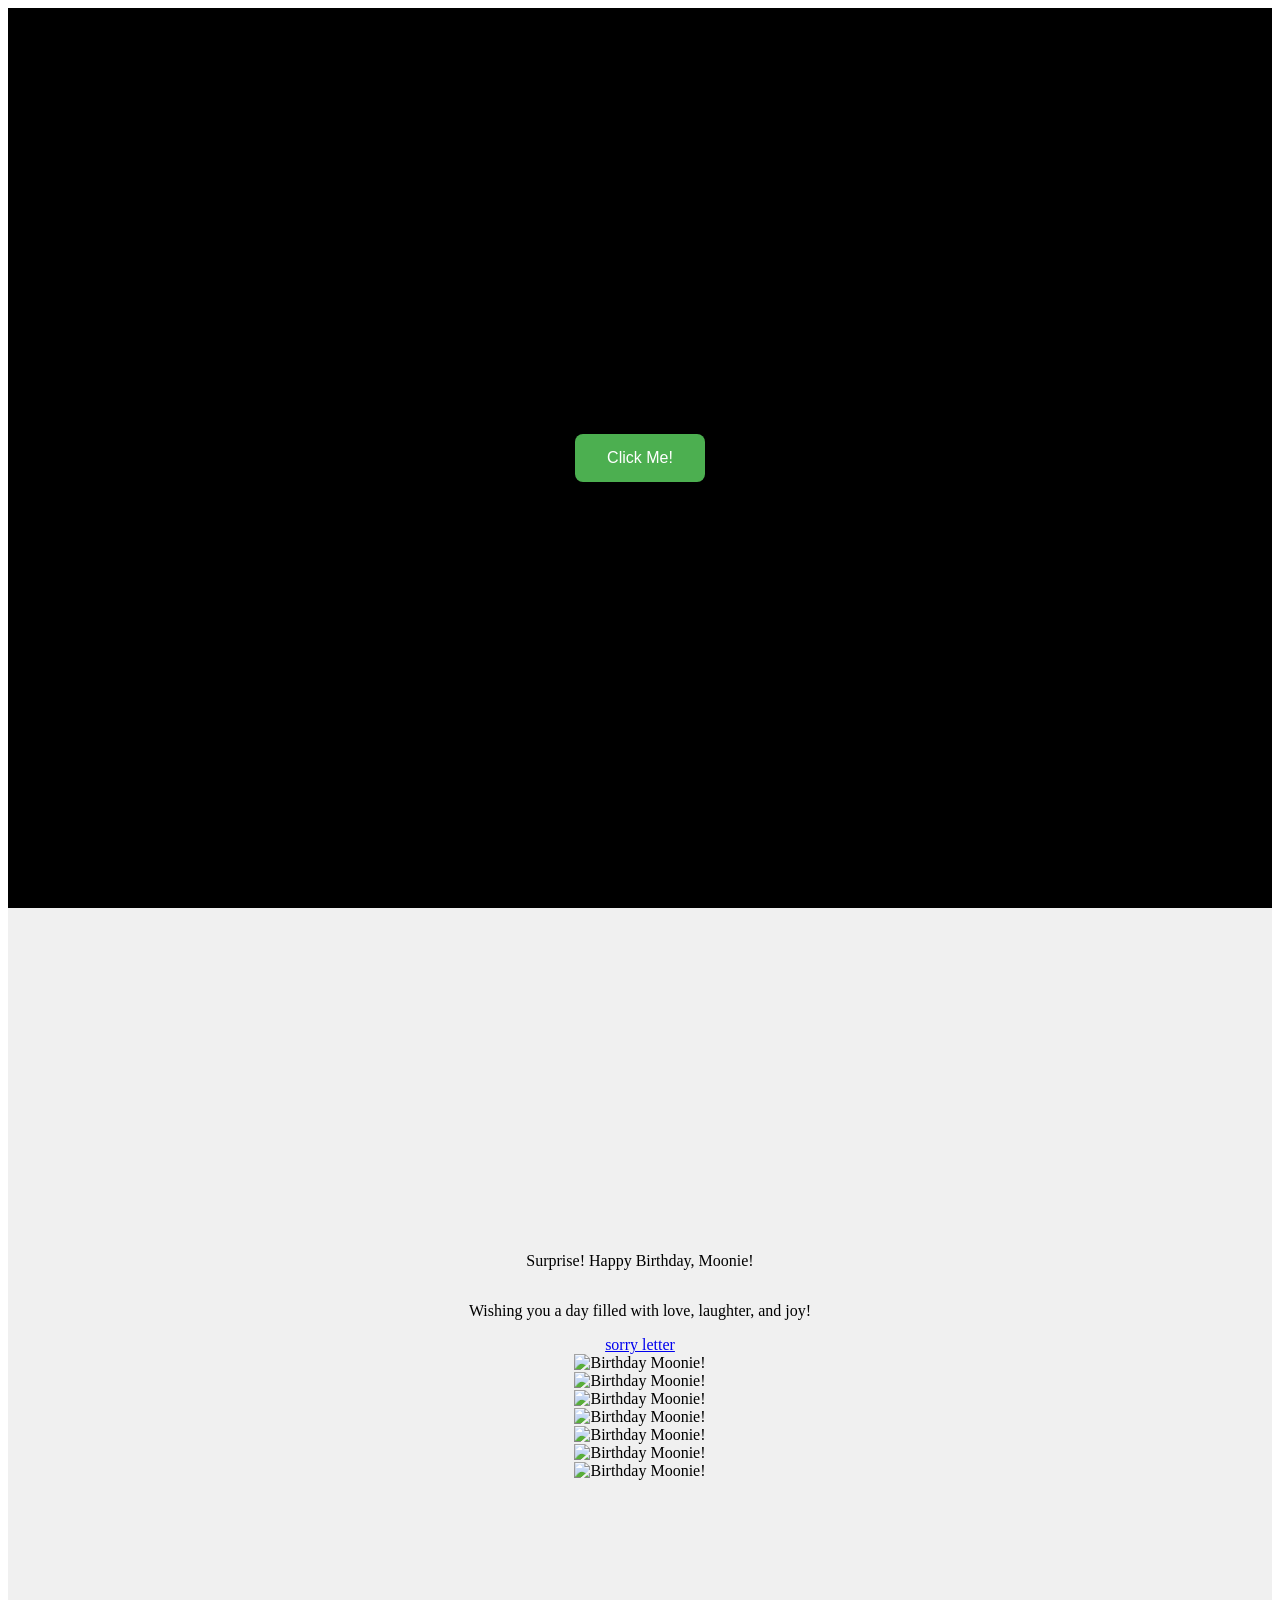
==== index.html @ dca12559 "fix1 I fucked up" ====
<!DOCTYPE html>
<html lang="en">
<head>
    <meta charset="UTF-8">
    <meta name="viewport" content="width=device-width, initial-scale=1.0">
    <title>. . .</title>
    <link rel="stylesheet" href="index.CSS">
    <audio id="audio" src="assets/8bit HBD.mp3" autoplay loop></audio>
</head>
<body>
    <script src="index.js"></script>
    <div class="Cover">
        <form action="index.html" method="GET">
            <button type="button" class="Button">Click Me!</button>
        </form>
    </div>
    <div class="Suprise">
        <p>Surprise! Happy Birthday, Moonie!</p>
        <p>Wishing you a day filled with love, laughter, and joy!</p>
        <a href="https://docs.google.com/document/d/1IMDDuN5DGXGPIbTaI56l2-QHjkJMsdiv4y7M-f5KjBQ/edit?usp=sharing" target="_blank" class="hidden">sorry letter</a>
        <div class="1">
            <img src="assets/1.jpg" alt="Birthday Moonie!" width="150" height="150">
        </div>
        <div class="2">
            <img src="assets/2.jpg" alt="Birthday Moonie!" width="150" height="150">
        </div>
        <div class="3">
            <img src="assets/3.jpg" alt="Birthday Moonie!" width="150" height="150">
        </div>
        <div class="4">
            <img src="assets/4.jpg" alt="Birthday Moonie!" width="150" height="150">
        </div>
        <div class="5">
            <img src="assets/5.jpg" alt="Birthday Moonie!" width="150" height="150">
        </div>
        <div class="6">
            <img src="assets/6.png" alt="Birthday Moonie!" width="150" height="150">
        </div>
        <div class="7">
            <img src="assets/7.jpg" alt="Birthday Moonie!" width="150" height="150">
        </div>
        
    </div>
</body>
</html>
---- index.CSS ----
.Cover {
  display: flex;
  justify-content: center; 
  align-items: center;
  height: 100vh;
  background-color: black;
}

.Button {
  background-color: #4CAF50; 
  border: none;
  color: white;
  padding: 15px 32px;
  text-align: center;
  text-decoration: arial;
  display: inline-block;
  font-size: 16px;
  margin: 4px 2px;
  cursor: pointer;
  border-radius: 8px;
}

.Suprise {
  display: flex;
  flex-direction: column;
  justify-content: center;
  align-items: center;
  height: 100vh;
  background-color: #f0f0f0;
}

.hidden {
  align-self: bottom;
}

.cake {
  margin-top: 20px;
  position: relative;
  z-index: 10;
  margin: 0.5rem 0;
  pointer-events: none;
}
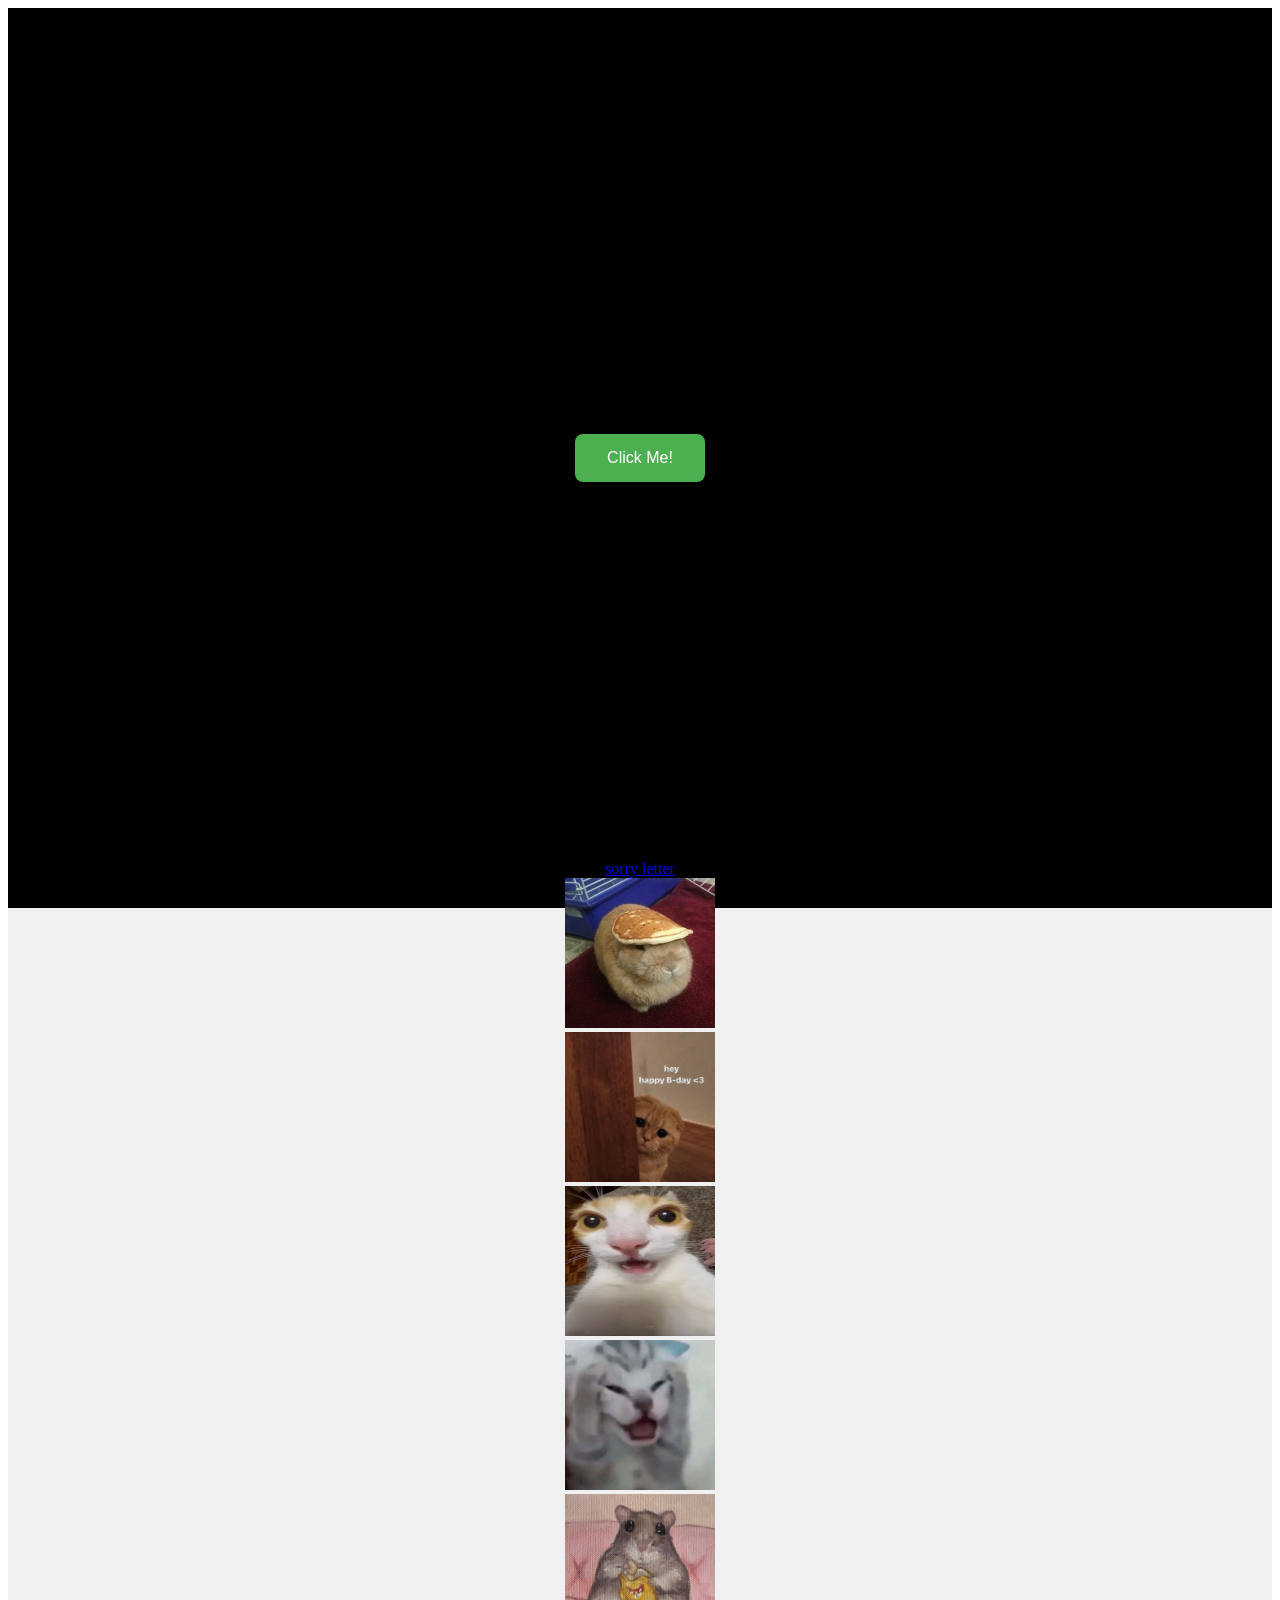
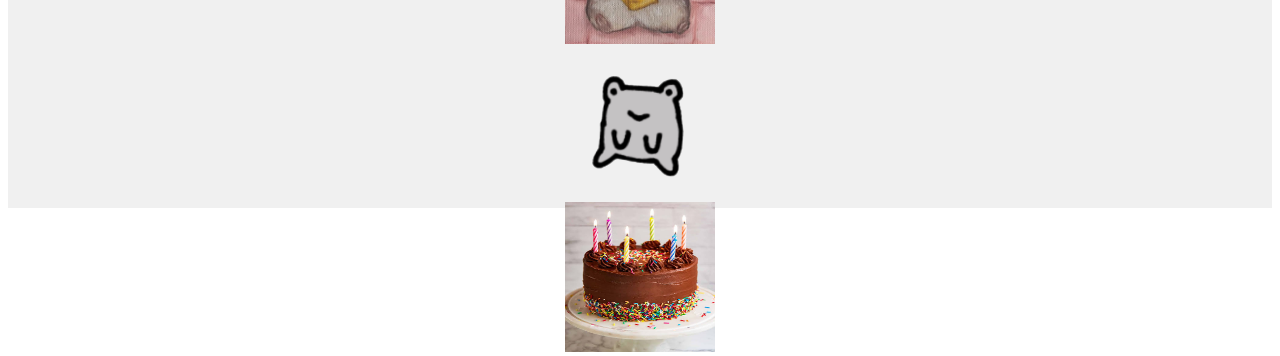
==== commit 9fc39bab: "Update index.html" ====
--- a/index.html
+++ b/index.html
@@ -8,7 +8,7 @@
     <audio id="audio" src="assets/8bit HBD.mp3" autoplay loop></audio>
 </head>
 <body>
-    <script src="index.js"></script>
+    <script src="index.JS"></script>
     <div class="Cover">
         <form action="index.html" method="GET">
             <button type="button" class="Button">Click Me!</button>
@@ -42,4 +42,4 @@
         
     </div>
 </body>
-</html>+</html>
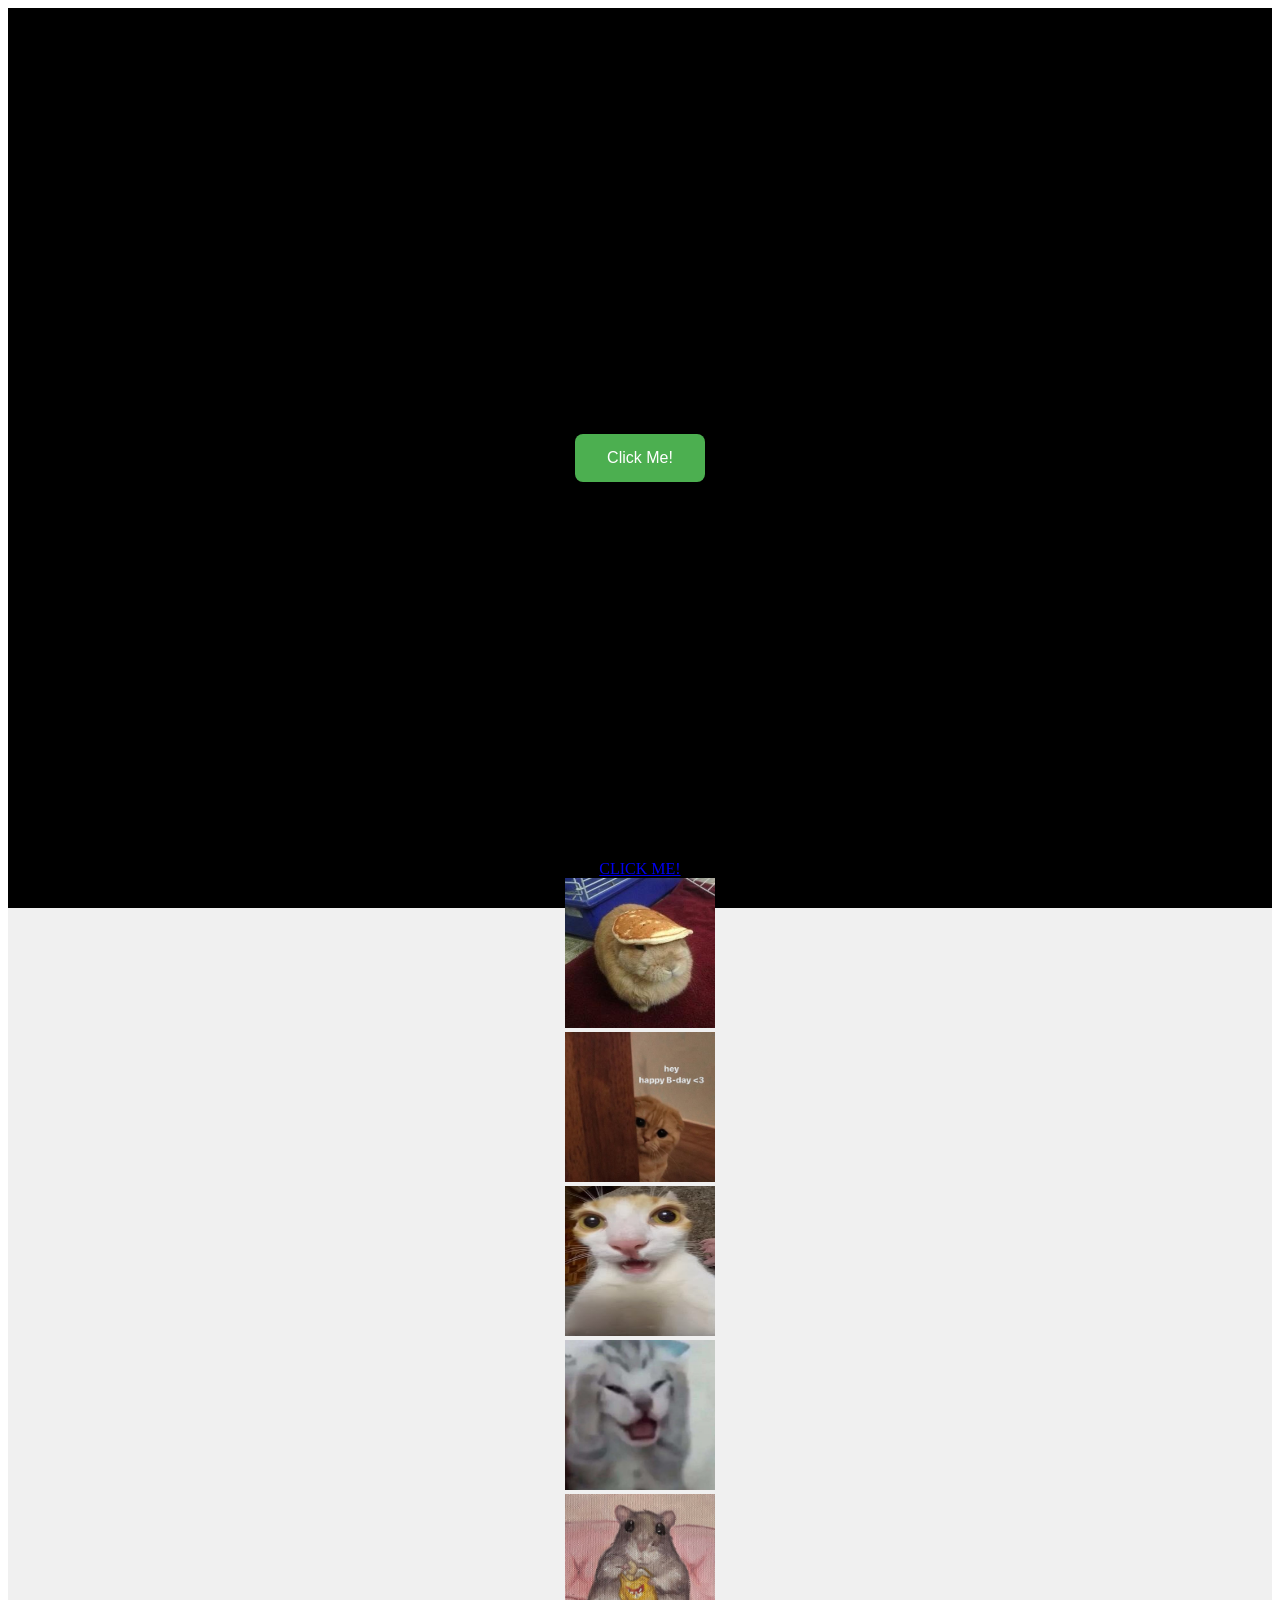
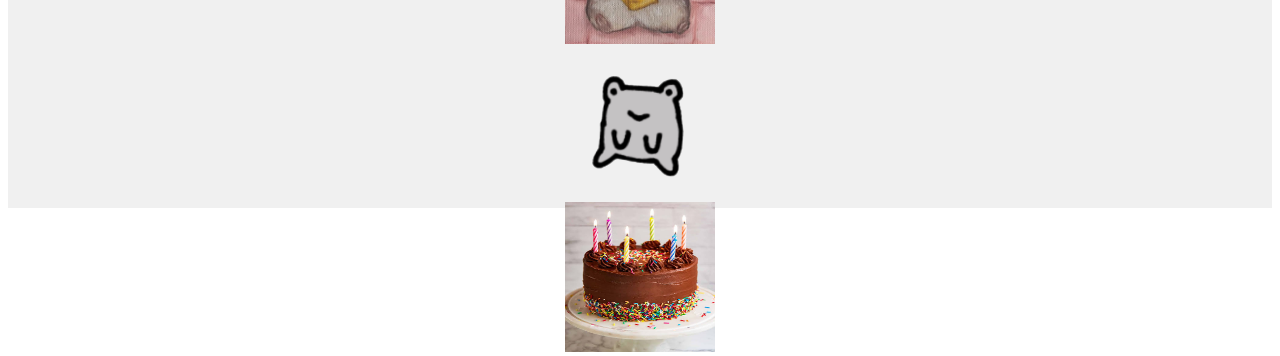
==== commit 97593960: "Modify surprise message and link text in index.html Updated the surprise message and link text for c" ====
--- a/index.html
+++ b/index.html
@@ -17,7 +17,7 @@
     <div class="Suprise">
         <p>Surprise! Happy Birthday, Moonie!</p>
         <p>Wishing you a day filled with love, laughter, and joy!</p>
-        <a href="https://docs.google.com/document/d/1IMDDuN5DGXGPIbTaI56l2-QHjkJMsdiv4y7M-f5KjBQ/edit?usp=sharing" target="_blank" class="hidden">sorry letter</a>
+        <a href="https://docs.google.com/document/d/1IMDDuN5DGXGPIbTaI56l2-QHjkJMsdiv4y7M-f5KjBQ/edit?usp=sharing" target="_blank" class="hidden">CLICK ME!</a>
         <div class="1">
             <img src="assets/1.jpg" alt="Birthday Moonie!" width="150" height="150">
         </div>
